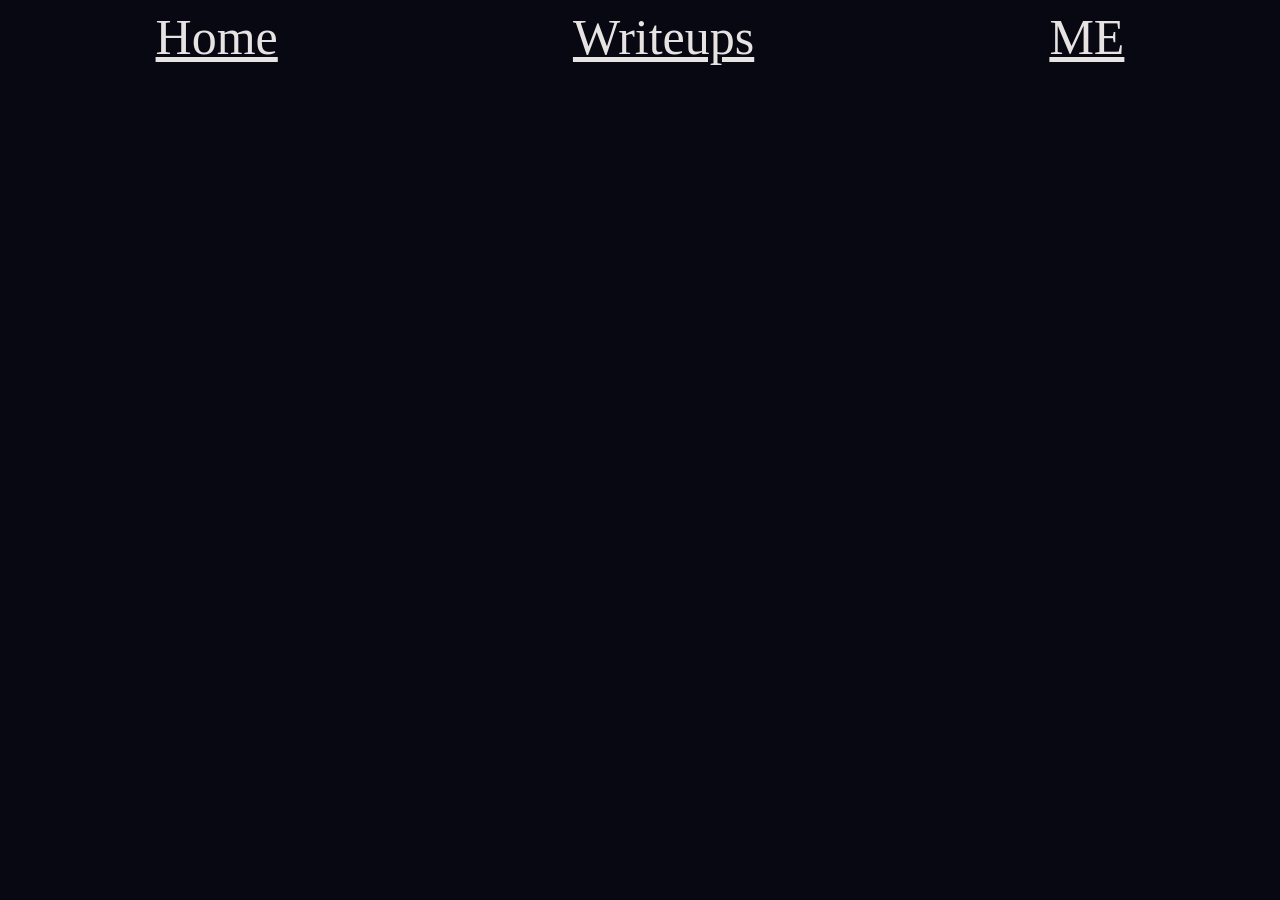
==== me/index.html @ 8636850e "fix html ending" ====
<!DOCTYPE html>
<html lang="en">
<head>
    <link rel="stylesheet" href="/style.css">
    <meta charset="UTF-8">
    <meta name="viewport" content="width=device-width, initial-scale=1.0">
    <title>Me</title>
</head>
<body>
    <div class="nav-bar-div">
        <a class="w" href="/index.html">Home</a>
        <a href="/writeups/index.html">Writeups</a>
        <a href="/me/index.html">ME</a>
    </div>
</body>
</html>
---- style.css ----
body {
    background-color: rgb(8, 8, 18);
}

.nav-bar-div{
display:flex;
justify-content: center;
}

.nav-bar-div a {
    font-size:50px;
    text-align:center;
    color:rgb(232, 227, 227);
    margin:auto;
    float:left;
}

#image-bear {
    margin-top:10%;
    width:500px;
}

#image-bear2 {
    margin-top:10%;
    width:500px;
    -webkit-transform: scaleX(-1);
    transform: scaleX(-1);
}

.image-div {
display:flex;
justify-content: center;
}

.list-div {
    background-color: gray;
    display:flex;
    justify-content: center;
    margin:10%
}

.list-class {
    color:white;
    font-size:50px;
    list-style-type: none;
}

.writeupclass {
    font-size:50px;
    list-style-type: none;
    color:antiquewhite
}

.writeup-div {
    display:flex;
    justify-content: center;
    margin:10%
}

.category-class {
    color:white;
    font-size:100px;
    list-style-type: none;
}

.category-div {
    margin-top:5%;
    display:flex;
    justify-content: center;
}
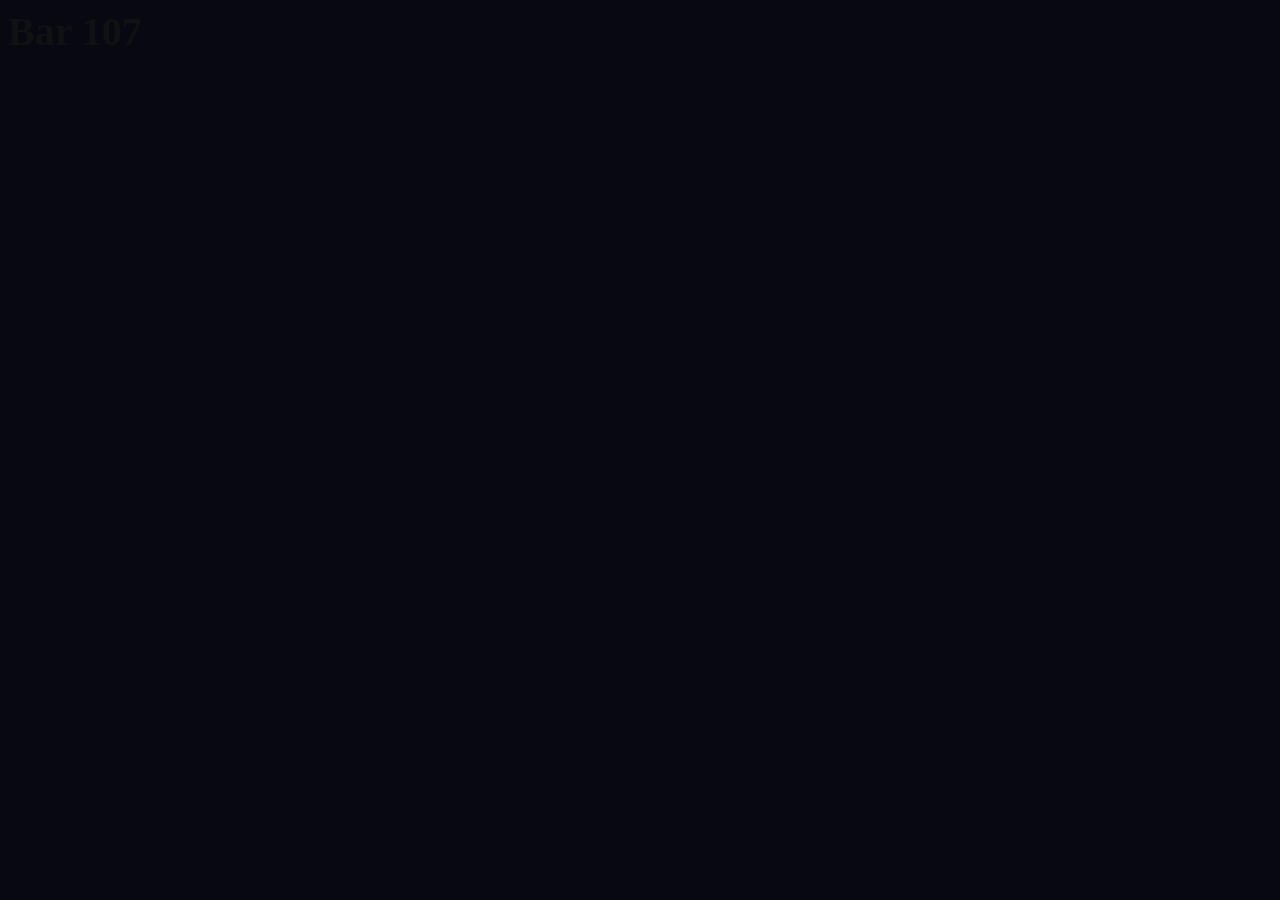
==== commit cdd1d020: "Update index.html update barcrawl" ====
--- a/me/index.html
+++ b/me/index.html
@@ -7,10 +7,8 @@
     <title>Me</title>
 </head>
 <body>
-    <div class="nav-bar-div">
-        <a class="w" href="/index.html">Home</a>
-        <a href="/writeups/index.html">Writeups</a>
-        <a href="/me/index.html">ME</a>
-    </div>
+<h1 style="font-size: 2.5rem; font-weight: bold; color: #111; margin: 0;">
+  Bar 107
+</h1>
 </body>
-</html>+</html>
--- a/style.css
+++ b/style.css
@@ -61,10 +61,47 @@
     color:white;
     font-size:100px;
     list-style-type: none;
+    text-decoration:underline;
+}
+
+.category-class:hover {
+    cursor: pointer;
 }
 
 .category-div {
     margin-top:5%;
     display:flex;
     justify-content: center;
+}
+
+
+
+.challenges-div {
+    display: none;
+}
+.challenges-div.active {
+    display: block;
+}
+
+.p-writeup {
+    font-size:20px;
+    color:white;
+    max-width:900px;
+}
+
+.p-div {
+    display:flex;
+    justify-content: center;
+    margin-top:3%;
+}
+
+.writeup-title-div {
+    margin-top:3%;
+    display:flex;
+    justify-content: center;
+}
+
+.writeup-title {
+    font-size:75px;
+    color:white;
 }
